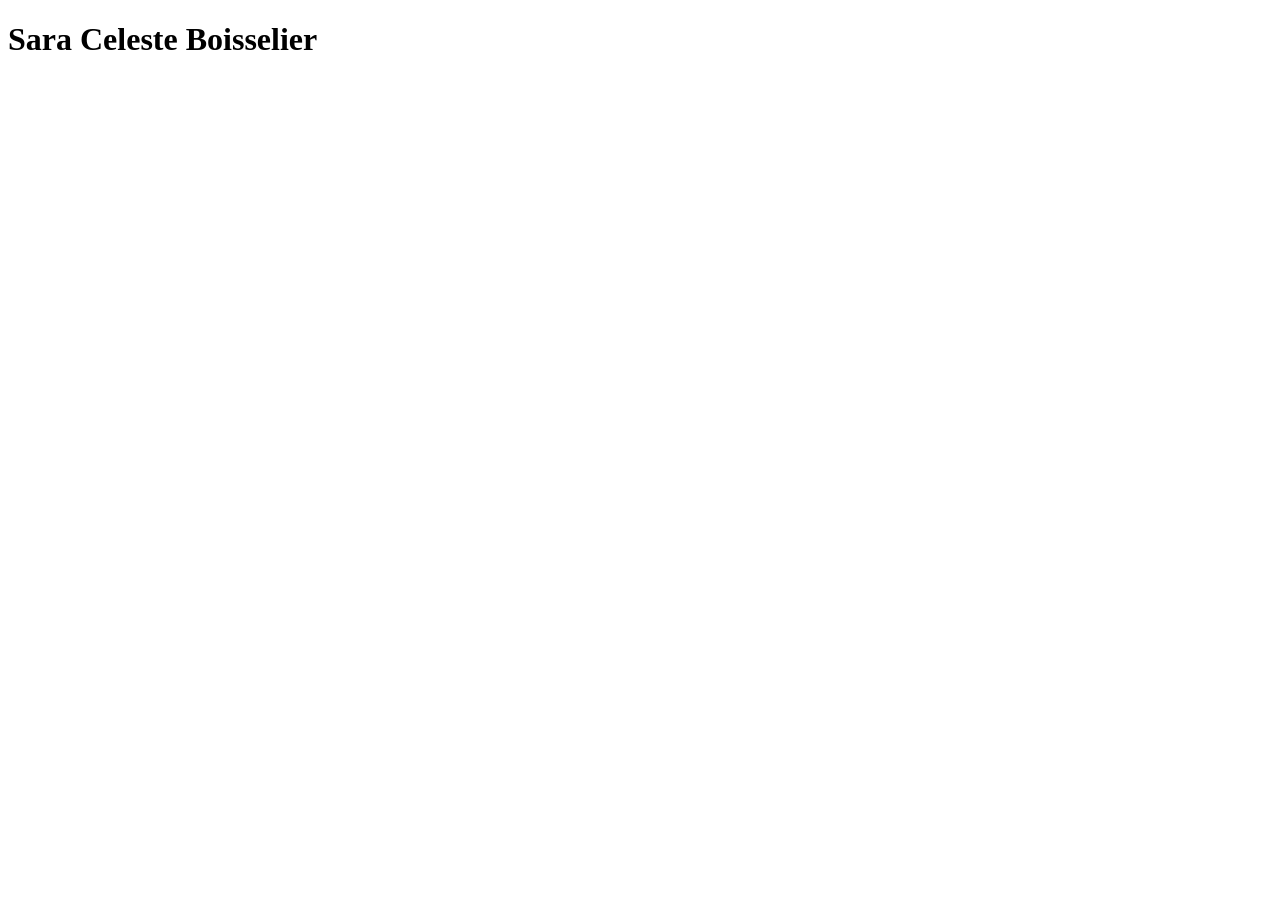
==== index.html @ cd9f359f "Commit inicial: Configurando el index con mi token unico" ====
<!DOCTYPE html>
<html lang="es">
<head>
    <meta charset="UTF-8">
    <meta name="viewport" content="width=device-width, initial-scale=1.0">
</head>
<body>
    <h1>Sara Celeste Boisselier</h1>

    <!--Token: boisselier-8339-91 -->
</body>
</html>
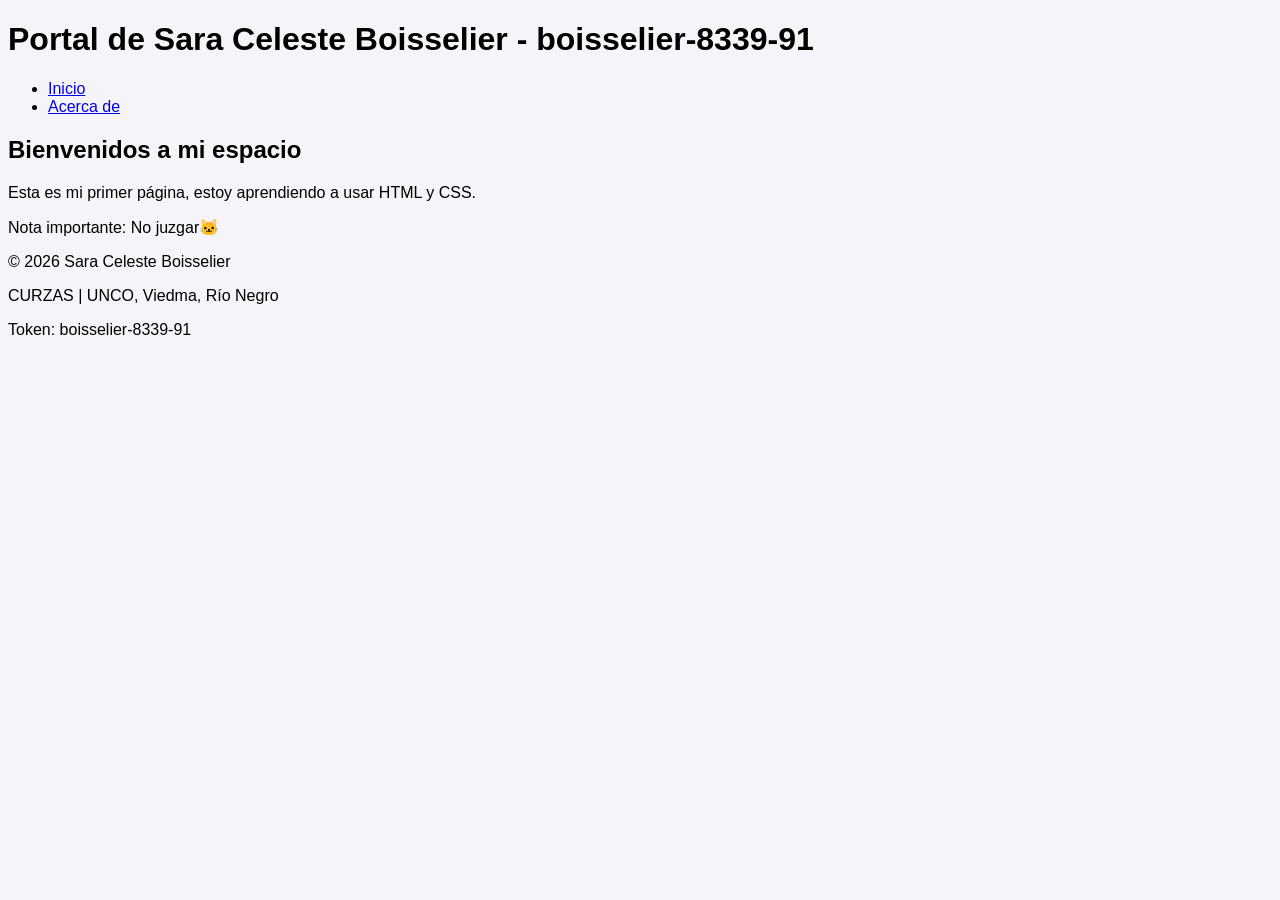
==== commit eb2b1a79: "TP2: Estructuras HTML y vinculacion de estilos" ====
--- a/index.html
+++ b/index.html
@@ -3,10 +3,38 @@
 <head>
     <meta charset="UTF-8">
     <meta name="viewport" content="width=device-width, initial-scale=1.0">
+    <title>Sara Celeste Boisselier | Laboratorio Web</title>
+    <link rel="stylesheet" href="styles.css">
 </head>
 <body>
-    <h1>Sara Celeste Boisselier</h1>
+    
+    <!-- TOKEN-ALUMNO: boisselier-8339-91 -->
 
-    <!--Token: boisselier-8339-91 -->
+    <header>
+        <h1>Portal de Sara Celeste Boisselier - boisselier-8339-91</h1>
+    </header>
+
+    <nav>
+        <ul>
+            <li><a href="index.html">Inicio</a></li>
+            <li><a href="acercade.html">Acerca de</a></li>
+        </ul>
+    </nav>
+
+    <main>
+        <section>
+            <h2>Bienvenidos a mi espacio</h2>
+
+            <p> Esta es mi primer página, estoy aprendiendo a usar HTML y CSS.</p>
+            <p> Nota importante: No juzgar🐱</p>
+        </section>
+    </main>
+
+    <footer>
+        <p>© 2026 Sara Celeste Boisselier</p>
+        <p>CURZAS | UNCO, Viedma, Río Negro</p>
+        <p>Token: boisselier-8339-91</p>
+    </footer>
+
 </body>
 </html>
--- a/styles.css
+++ b/styles.css
@@ -0,0 +1,4 @@
+body {
+    font-family: sans-serif;
+    background-color: #f4f4f9;
+}
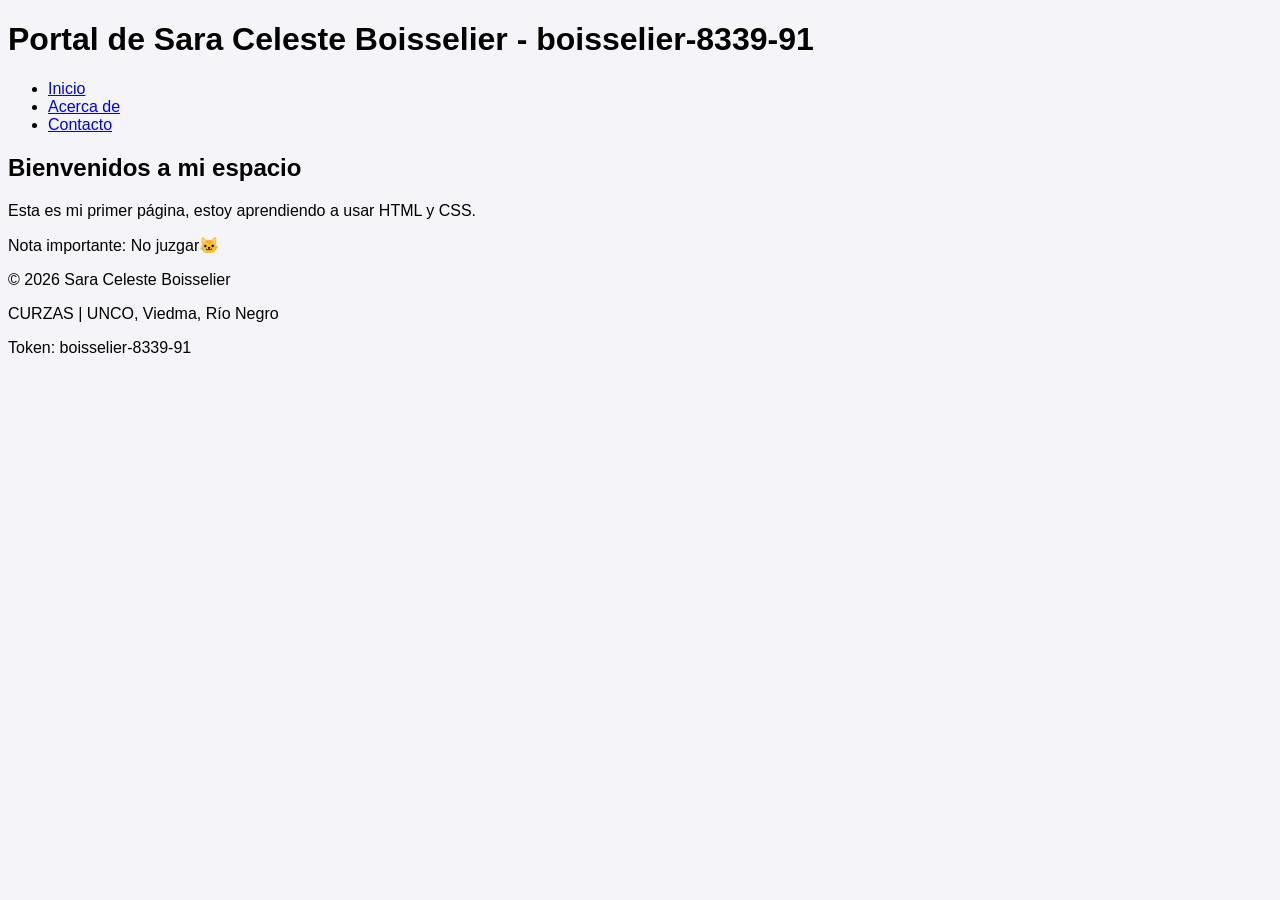
==== commit f1787873: "TP3: Implementacion de formulario contacto con validacion" ====
--- a/index.html
+++ b/index.html
@@ -18,6 +18,7 @@
         <ul>
             <li><a href="index.html">Inicio</a></li>
             <li><a href="acercade.html">Acerca de</a></li>
+            <li><a href="contacto.html">Contacto</a></li>
         </ul>
     </nav>
 
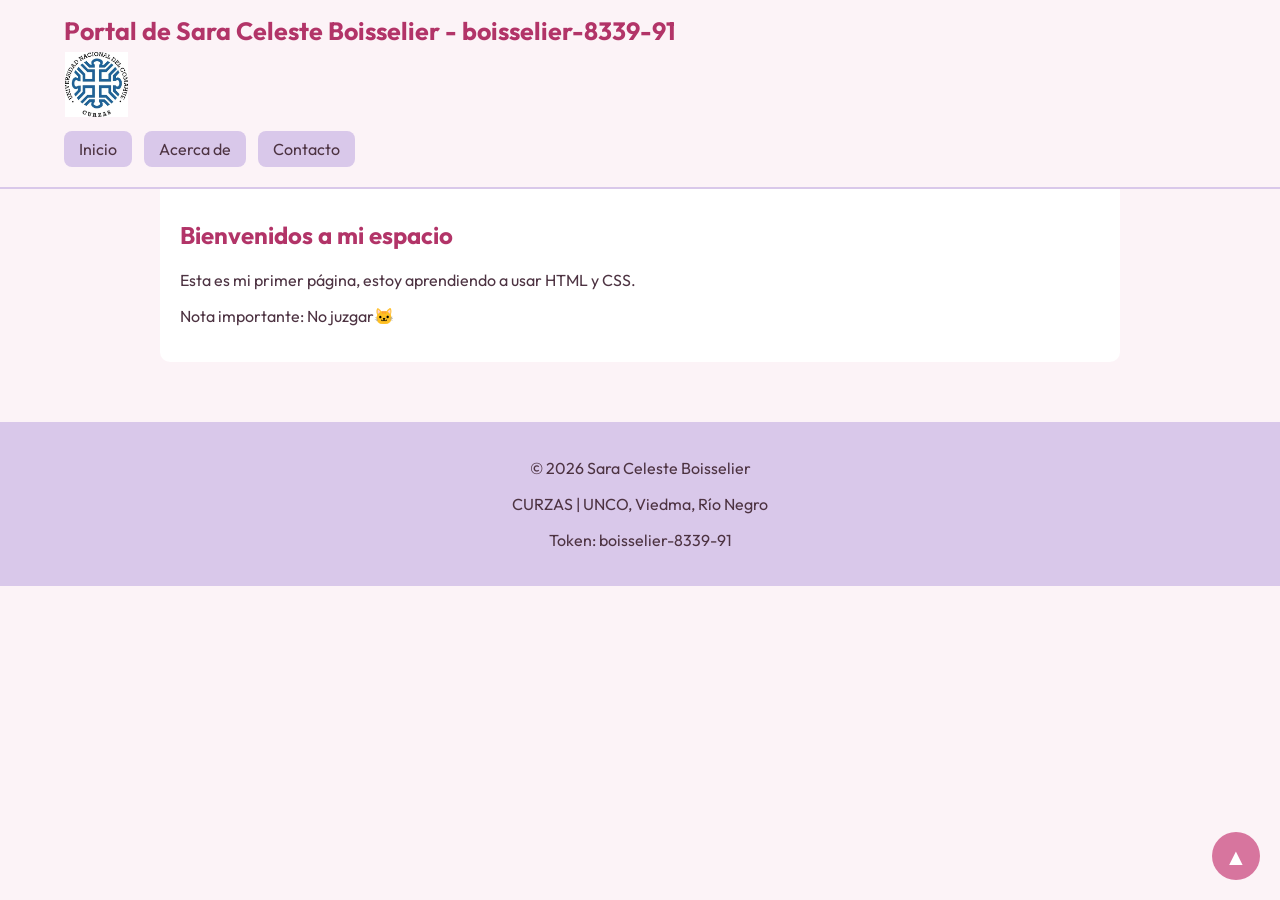
==== commit df751f23: "TP4: CSS avanzado y diseño responsive" ====
--- a/index.html
+++ b/index.html
@@ -10,9 +10,9 @@
     
     <!-- TOKEN-ALUMNO: boisselier-8339-91 -->
 
-    <header>
-        <h1>Portal de Sara Celeste Boisselier - boisselier-8339-91</h1>
-    </header>
+<header id="top">
+    <h1>Portal de Sara Celeste Boisselier - boisselier-8339-91</h1>
+    <img src="img/curzas.webp" alt="Logo del CURZA" class="logo-curza">
 
     <nav>
         <ul>
@@ -21,6 +21,7 @@
             <li><a href="contacto.html">Contacto</a></li>
         </ul>
     </nav>
+</header>
 
     <main>
         <section>
@@ -37,5 +38,6 @@
         <p>Token: boisselier-8339-91</p>
     </footer>
 
+    <a href="#top" class="volver-arriba">▲</a>
 </body>
 </html>
--- a/styles.css
+++ b/styles.css
@@ -1,4 +1,276 @@
+@import url('https://fonts.googleapis.com/css2?family=Outfit:wght@400;500;600;700&display=swap');
+
+/*
+Alumno: Sara Celeste Boisselier
+Legajo: 8691
+Token: boisselier-8339-91
+Paleta HSL:
+Primario: hsl(335, 55%, 65%)
+Secundario: hsl(270, 45%, 85%)
+Fondo: hsl(330, 60%, 97%)
+Texto: hsl(325, 20%, 25%)
+*/
+
+* {
+    box-sizing: border-box;
+}
+
+html {
+    scroll-behavior: smooth;
+}
+
 body {
-    font-family: sans-serif;
-    background-color: #f4f4f9;
-}+    margin: 0;
+    font-family: 'Outfit', sans-serif;
+    background-color: hsl(330, 60%, 97%);
+    color: hsl(325, 20%, 25%);
+}
+
+/* CABECERA FIJA */
+
+header {
+    position: fixed;
+    top: 0;
+    left: 0;
+    width: 100%;
+    z-index: 1000;
+    background-color: hsl(330, 60%, 97%);
+    padding: 10px 5%;
+    border-bottom: 2px solid hsl(270, 45%, 85%);
+}
+
+.encabezado-superior {
+    display: flex;
+    align-items: center;
+    justify-content: space-between;
+    gap: 20px;
+}
+
+h1 {
+    color: hsl(335, 55%, 45%);
+    font-size: 25px;
+    margin: 5px 0;
+}
+
+/* LOGO CURZA */
+
+.logo-curza {
+    width: 65px;
+    height: 65px;
+    object-fit: contain;
+    flex-shrink: 0;
+    transition: transform 1s ease-in-out;
+}
+
+.logo-curza:hover {
+    transform: rotateY(360deg);
+}
+
+/* NAVEGACIÓN */
+
+nav ul {
+    display: flex;
+    gap: 12px;
+    list-style: none;
+    padding: 0;
+    margin: 10px 0;
+}
+
+nav a {
+    display: block;
+    text-decoration: none;
+    color: hsl(325, 20%, 25%);
+    background-color: hsl(270, 45%, 85%);
+    padding: 8px 15px;
+    border-radius: 8px;
+}
+
+/* CONTENIDO */
+
+main {
+    max-width: 1000px;
+    margin: 0 auto;
+    padding: 180px 20px 40px;
+}
+
+section, article {
+    background-color: white;
+    padding: 20px;
+    margin-bottom: 20px;
+    border-radius: 10px;
+}
+
+h2 {
+    color: hsl(335, 55%, 45%);
+}
+
+img {
+    max-width: 100%;
+}
+
+figure {
+    text-align: center;
+}
+
+/* BIOGRAFÍA CON STICKY */
+
+.biografia-scroll {
+    max-height: 300px;
+    overflow-y: auto;
+    padding: 20px;
+    background-color: white;
+    border: 1px solid hsl(270, 45%, 85%);
+}
+
+.biografia-scroll h2 {
+    position: sticky;
+    top: 0;
+    z-index: 10;
+    background-color: white;
+    padding: 10px 0;
+    margin-top: 0;
+}
+
+/* TABLA */
+
+.tabla-contenedor {
+    width: 100%;
+    overflow-x: auto;
+}
+
+table {
+    width: 100%;
+    min-width: 500px;
+    border-collapse: collapse;
+    margin: 20px 0;
+}
+
+th, td {
+    border: 1px solid hsl(270, 45%, 85%);
+    padding: 12px;
+    text-align: left;
+}
+
+th {
+    background-color: hsl(335, 55%, 80%);
+}
+
+table tr:nth-child(even) {
+    background-color: hsl(330, 60%, 95%);
+}
+
+/* FORMULARIO */
+
+form {
+    display: flex;
+    flex-direction: column;
+    gap: 12px;
+    max-width: 650px;
+}
+
+form label {
+    font-weight: 600;
+}
+
+input, textarea, select {
+    padding: 10px;
+    border: 1px solid hsl(270, 45%, 85%);
+    border-radius: 8px;
+    font-family: inherit;
+}
+
+input:not([type="radio"]):not([type="checkbox"]),
+textarea,
+select {
+    width: 100%;
+}
+
+input:focus, textarea:focus, select:focus {
+    outline: 2px solid hsl(335, 55%, 65%);
+    border-color: hsl(335, 55%, 65%);
+}
+
+input[type="radio"], input[type="checkbox"] {
+    align-self: flex-start;
+}
+
+button {
+    background-color: hsl(335, 55%, 65%);
+    color: white;
+    border: none;
+    border-radius: 8px;
+    padding: 12px;
+    cursor: pointer;
+    font-family: inherit;
+}
+
+/* BOTÓN VOLVER ARRIBA */
+
+.volver-arriba {
+    position: fixed;
+    bottom: 20px;
+    right: 20px;
+    z-index: 999;
+    width: 48px;
+    height: 48px;
+    border-radius: 50%;
+    background-color: hsl(335, 55%, 65%);
+    color: white;
+    display: flex;
+    align-items: center;
+    justify-content: center;
+    text-decoration: none;
+    font-size: 23px;
+}
+
+/* PIE DE PÁGINA */
+
+footer {
+    text-align: center;
+    padding: 20px;
+    background-color: hsl(270, 45%, 85%);
+}
+
+/* DISEÑO RESPONSIVE */
+
+@media (max-width: 768px) {
+    header {
+        padding: 8px 15px;
+    }
+
+    h1 {
+        font-size: 18px;
+        overflow-wrap: anywhere;
+    }
+
+    .logo-curza {
+        width: 45px;
+        height: 45px;
+    }
+
+    nav ul {
+        flex-direction: column;
+        gap: 5px;
+    }
+
+    nav a {
+        padding: 5px 10px;
+        font-size: 13px;
+    }
+
+    main {
+        padding: 300px 12px 25px;
+    }
+
+    section, article {
+        padding: 15px;
+    }
+
+    .tabla-contenedor {
+        overflow-x: auto;
+    }
+
+    form {
+        width: 100%;
+    }
+}
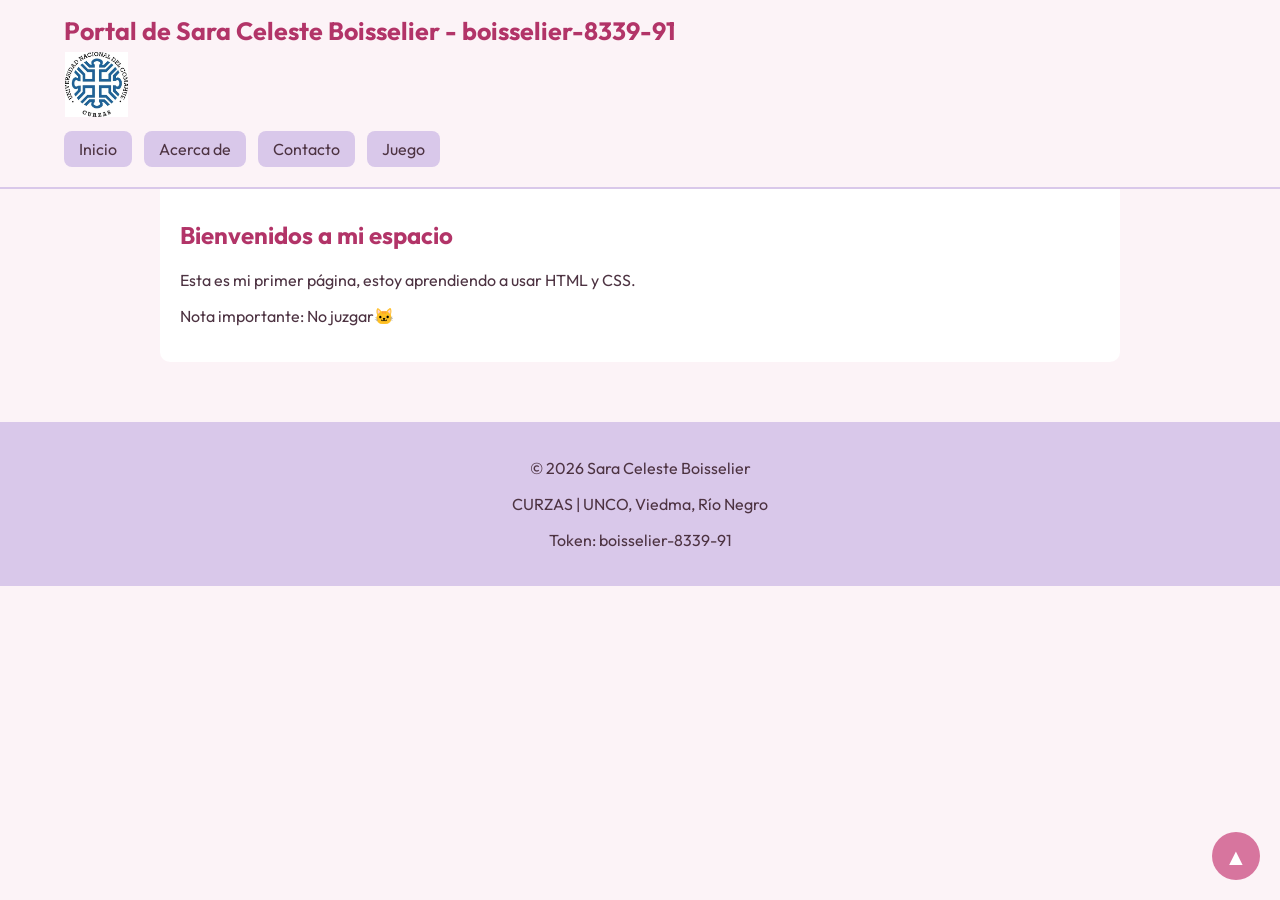
==== commit 3dc3a6d3: "TP6: Implementacion de juego interactivo en Javascript con LocalStorage" ====
--- a/index.html
+++ b/index.html
@@ -19,6 +19,7 @@
             <li><a href="index.html">Inicio</a></li>
             <li><a href="acercade.html">Acerca de</a></li>
             <li><a href="contacto.html">Contacto</a></li>
+            <li><a href="juego.html">Juego</a></li>
         </ul>
     </nav>
 </header>
--- a/styles.css
+++ b/styles.css
@@ -1,15 +1,4 @@
 @import url('https://fonts.googleapis.com/css2?family=Outfit:wght@400;500;600;700&display=swap');
-
-/*
-Alumno: Sara Celeste Boisselier
-Legajo: 8691
-Token: boisselier-8339-91
-Paleta HSL:
-Primario: hsl(335, 55%, 65%)
-Secundario: hsl(270, 45%, 85%)
-Fondo: hsl(330, 60%, 97%)
-Texto: hsl(325, 20%, 25%)
-*/
 
 * {
     box-sizing: border-box;
@@ -26,7 +15,6 @@
     color: hsl(325, 20%, 25%);
 }
 
-/* CABECERA FIJA */
 
 header {
     position: fixed;
@@ -52,7 +40,6 @@
     margin: 5px 0;
 }
 
-/* LOGO CURZA */
 
 .logo-curza {
     width: 65px;
@@ -66,7 +53,6 @@
     transform: rotateY(360deg);
 }
 
-/* NAVEGACIÓN */
 
 nav ul {
     display: flex;
@@ -85,7 +71,6 @@
     border-radius: 8px;
 }
 
-/* CONTENIDO */
 
 main {
     max-width: 1000px;
@@ -111,8 +96,6 @@
 figure {
     text-align: center;
 }
-
-/* BIOGRAFÍA CON STICKY */
 
 .biografia-scroll {
     max-height: 300px;
@@ -204,7 +187,6 @@
     font-family: inherit;
 }
 
-/* BOTÓN VOLVER ARRIBA */
 
 .volver-arriba {
     position: fixed;
@@ -223,7 +205,6 @@
     font-size: 23px;
 }
 
-/* PIE DE PÁGINA */
 
 footer {
     text-align: center;
@@ -231,7 +212,6 @@
     background-color: hsl(270, 45%, 85%);
 }
 
-/* DISEÑO RESPONSIVE */
 
 @media (max-width: 768px) {
     header {
@@ -274,3 +254,109 @@
         width: 100%;
     }
 }
+td[style*="background-color"] {
+    background-color: #fd2b2b !important
+}
+
+.biografia {
+    display: none;
+}
+
+.contenedor-juego {
+    max-width: 850px;
+}
+
+.presentacion-juego {
+    text-align: center;
+    border: 2px solid hsl(270, 45%, 85%);
+}
+
+.presentacion-juego h2 {
+    font-size: 28px;
+}
+
+.presentacion-juego h3 {
+    color: hsl(335, 55%, 45%);
+}
+
+.estadisticas-juego {
+    text-align: center;
+    background-color: hsl(330, 60%, 95%);
+    border: 2px solid hsl(270, 45%, 85%);
+}
+
+.estadisticas-juego span {
+    font-weight: 700;
+    color: hsl(335, 55%, 45%);
+}
+
+.area-juego {
+    text-align: center;
+    border: 2px solid hsl(270, 45%, 85%);
+}
+
+.area-juego h3 {
+    color: hsl(335, 55%, 45%);
+}
+
+#form-juego {
+    max-width: 350px;
+    margin: 20px auto;
+    align-items: center;
+}
+
+#numero-juego {
+    text-align: center;
+    font-size: 20px;
+}
+
+.area-juego button {
+    width: 100%;
+    max-width: 350px;
+    transition: background-color 0.3s ease,
+                transform 0.3 s ease;
+}
+
+.area-juego button:hover {
+    background-color: hsl(335, 55%, 50%);
+    transform: translateY(-2px);
+}
+
+.area-juego button:disabled {
+    background-color: hsl(270, 15%, 75%);
+    cursor: not-allowed;
+    transform: none;
+}
+
+#mensaje-juego {
+    font-weight: 600;
+    color: hsl(335, 55%, 45%);
+    min-height: 30px;
+    padding: 10px;
+}
+
+#btn-reiniciar-boisselier-8339-91 {
+    background-color: hsl(270, 45%, 70%);
+    color: white;
+    font-weight: 600;
+}
+
+#btn-reiniciar-boisselier-8339-91:hover {
+    background-color: hsl(270, 45%, 55%);
+}
+
+@media (max-width: 768px) {
+    .presentacion-juego h2 {
+        font-size: 22px;
+    }
+
+    .contenedor-juego {
+        padding-left: 12px;
+        padding-right: 12px;
+    }
+
+    #form-juego {
+        width: 100%;
+    }
+}
+
